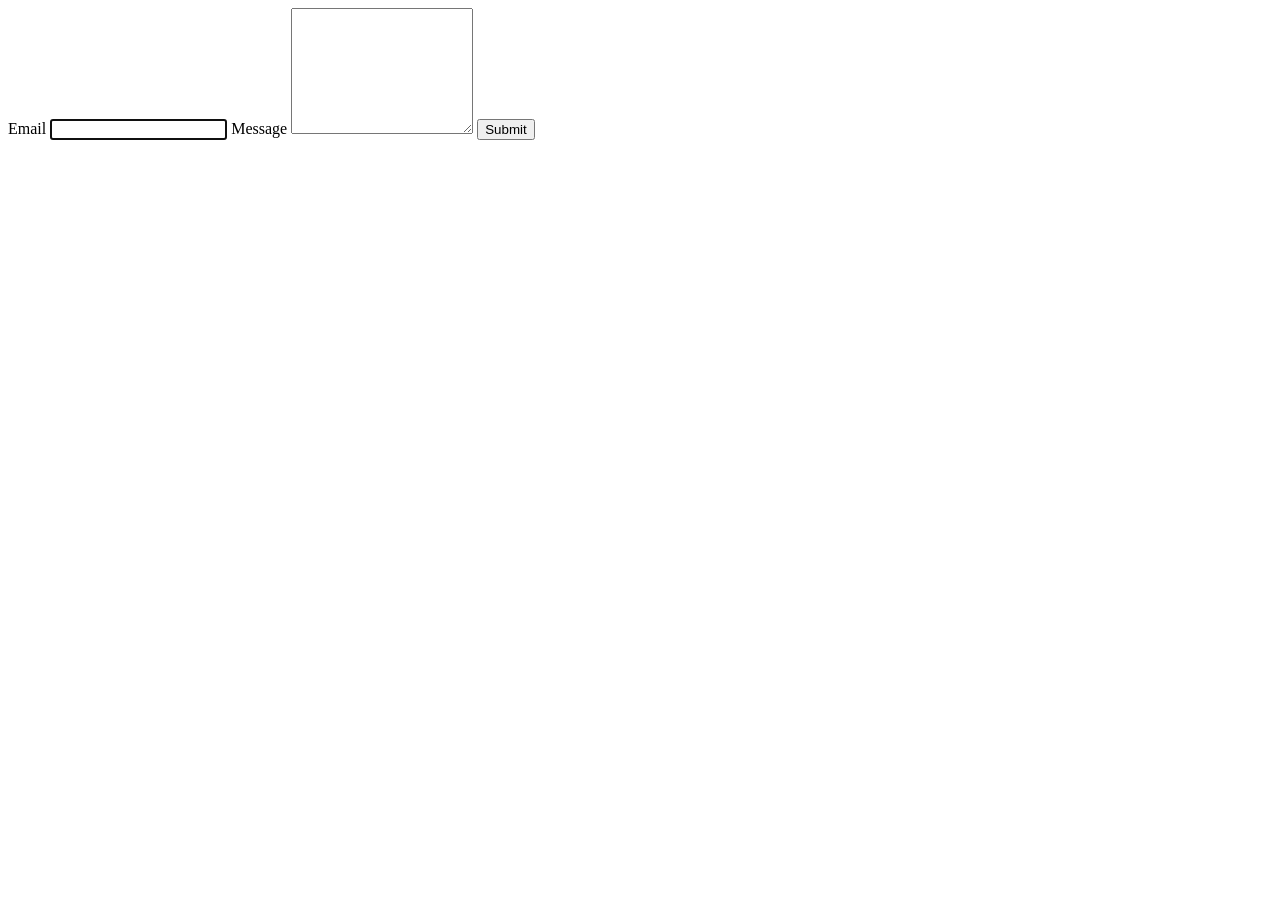
==== src/2-form.html @ 703b6c40 "28.04" ====
<!DOCTYPE html>
<html lang="en">
  <head>
    <meta charset="UTF-8" />
    <meta name="viewport" content="width=device-width, initial-scale=1.0" />
    <title>2-form</title>
  </head>
  <body>
    <form class="feedback-form" autocomplete="off">
      <label>
        Email
        <input type="email" name="email" autofocus />
      </label>
      <label>
        Message
        <textarea name="message" rows="8"></textarea>
      </label>
      <button type="submit">Submit</button>
    </form>

    <script type="module" src="./js/2-form.js" defer></script>
  </body>
</html>
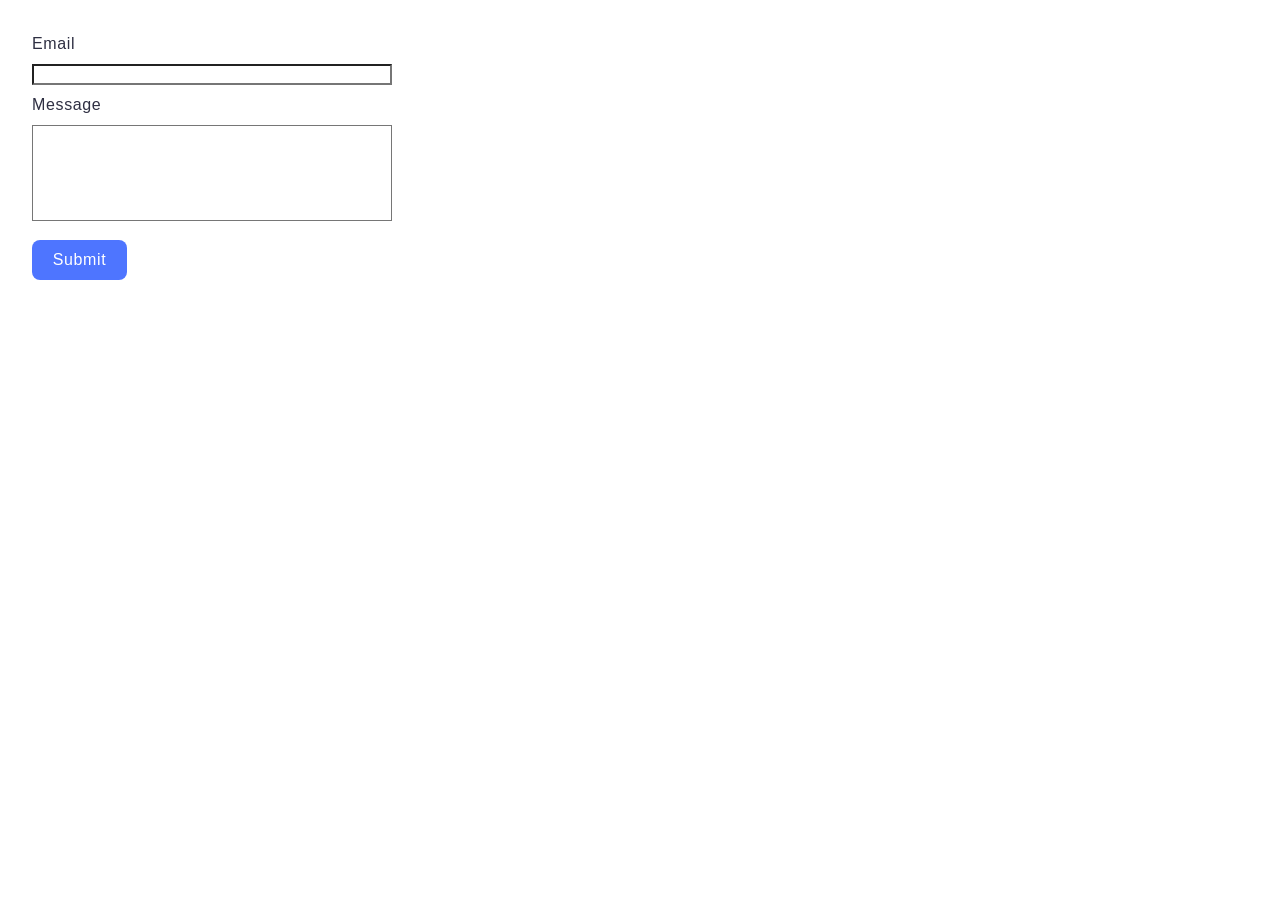
==== commit c7478312: "add" ====
--- a/src/2-form.html
+++ b/src/2-form.html
@@ -4,18 +4,22 @@
     <meta charset="UTF-8" />
     <meta name="viewport" content="width=device-width, initial-scale=1.0" />
     <title>2-form</title>
+    <link rel="stylesheet" href="./css/2-form.css" />
   </head>
   <body>
     <form class="feedback-form" autocomplete="off">
-      <label>
-        Email
-        <input type="email" name="email" autofocus />
-      </label>
-      <label>
-        Message
-        <textarea name="message" rows="8"></textarea>
-      </label>
-      <button type="submit">Submit</button>
+      <div class="modal-field">
+        <label class="js-modal-label">
+          Email
+          <input class="js-input" type="email" name="email" autofocus />
+        </label>
+
+        <label class="js-modal-label">
+          Message
+          <textarea class="js-input" name="message" rows="6"></textarea>
+        </label>
+      </div>
+      <button class="js-modal-button" type="submit">Submit</button>
     </form>
 
     <script type="module" src="./js/2-form.js" defer></script>
--- a/src/css/2-form.css
+++ b/src/css/2-form.css
@@ -0,0 +1,80 @@
+.feedback-form {
+  display: flex;
+  align-items: flex-start;
+  justify-content: flex-start;
+  flex-direction: column;
+  gap: 16px;
+  border-radius: 8px;
+  padding: 24px;
+  width: 408px;
+  height: 296px;
+  background-color: #fff;
+}
+.modal-field {
+  display: flex;
+  flex-direction: column;
+  gap: 8px;
+  width: 360px;
+  height: 192px;
+}
+.js-modal-label {
+  font-family: 'Montserrat', sans-serif;
+  font-weight: 400;
+  font-size: 16px;
+  line-height: 1.5;
+  letter-spacing: 0.04em;
+  color: #2e2f42;
+  display: flex;
+  flex-direction: column;
+  gap: 8px;
+  width: auto;
+  height: auto;
+}
+
+.modal-input {
+  margin-bottom: 8px;
+}
+.js-input {
+  display: block;
+  color: #808080;
+  resize: none;
+  outline: transparent;
+  background-color: transparent;
+}
+.js-input:hover,
+.js-input:focus {
+  color: black;
+}
+.js-input::placeholder {
+  font-family: 'Montserrat', sans-serif;
+  font-weight: 400;
+  font-size: 16px;
+  line-height: 1.5;
+  letter-spacing: 0.04em;
+  color: #2e2f42;
+}
+.js-modal-button {
+  font-family: 'Montserrat', sans-serif;
+  font-weight: 500;
+  font-size: 16px;
+  line-height: 1.5;
+  letter-spacing: 0.04em;
+  color: #fff;
+  border-radius: 8px;
+  padding: 8px 16px;
+  width: 95px;
+  height: 40px;
+  background-color: #4e75ff;
+  cursor: pointer;
+  text-align: center;
+  border: none;
+  transition-property: background-color;
+  transition-duration: 250ms;
+  transition-timing-function: cubic-bezier(0.4, 0, 0.2, 1);
+}
+.js-modal-button:hover {
+  background-color: #6c8cff;
+}
+.js-modal-button:focus {
+  background-color: #6c8cff;
+}
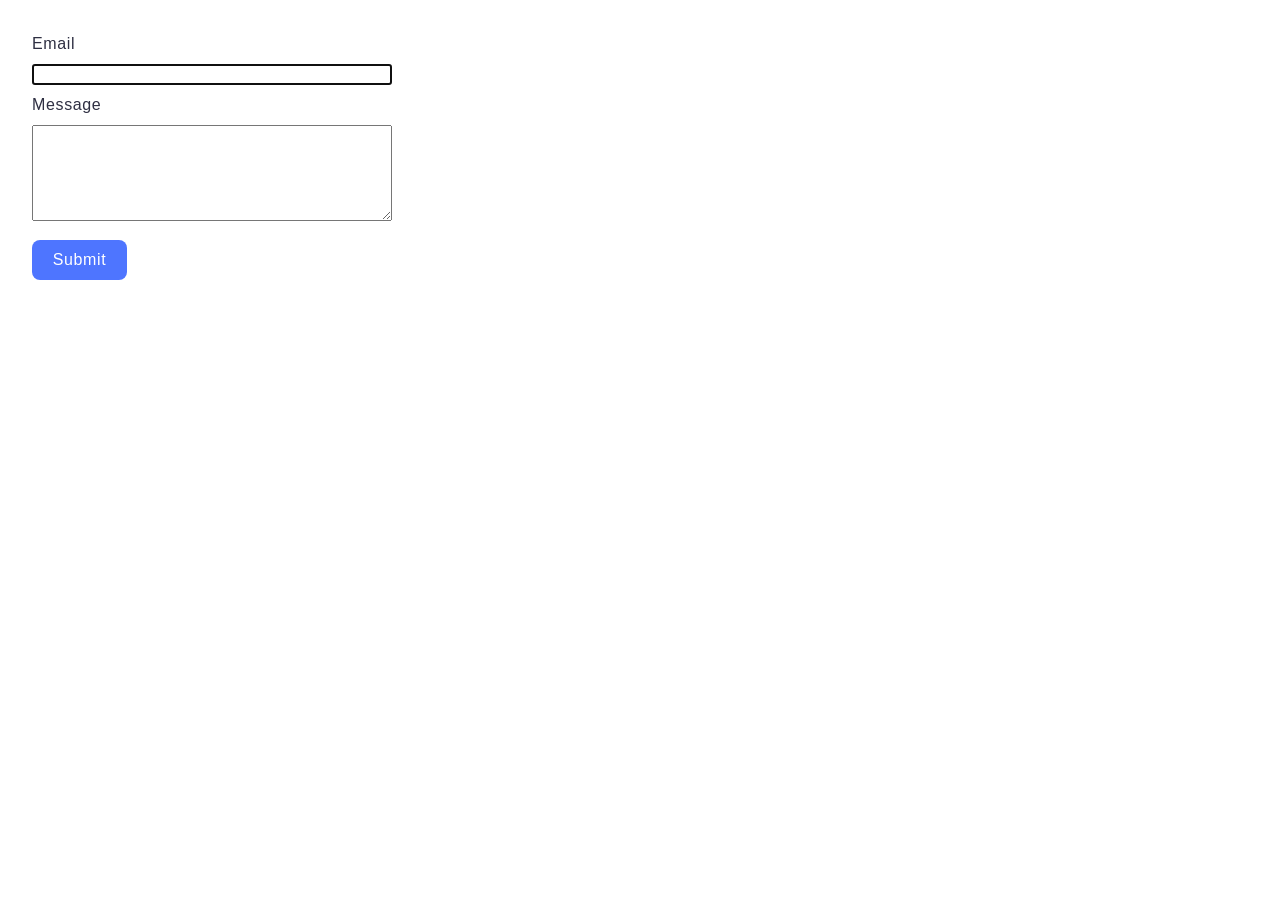
==== commit f44c4be8: "30.04" ====
--- a/src/2-form.html
+++ b/src/2-form.html
@@ -8,7 +8,7 @@
   </head>
   <body>
     <form class="feedback-form" autocomplete="off">
-      <div class="modal-field">
+      <div class="js-modal-field">
         <label class="js-modal-label">
           Email
           <input class="js-input" type="email" name="email" autofocus />
--- a/src/css/2-form.css
+++ b/src/css/2-form.css
@@ -10,7 +10,7 @@
   height: 296px;
   background-color: #fff;
 }
-.modal-field {
+.js-modal-field {
   display: flex;
   flex-direction: column;
   gap: 8px;
@@ -31,15 +31,9 @@
   height: auto;
 }
 
-.modal-input {
-  margin-bottom: 8px;
-}
 .js-input {
   display: block;
   color: #808080;
-  resize: none;
-  outline: transparent;
-  background-color: transparent;
 }
 .js-input:hover,
 .js-input:focus {
